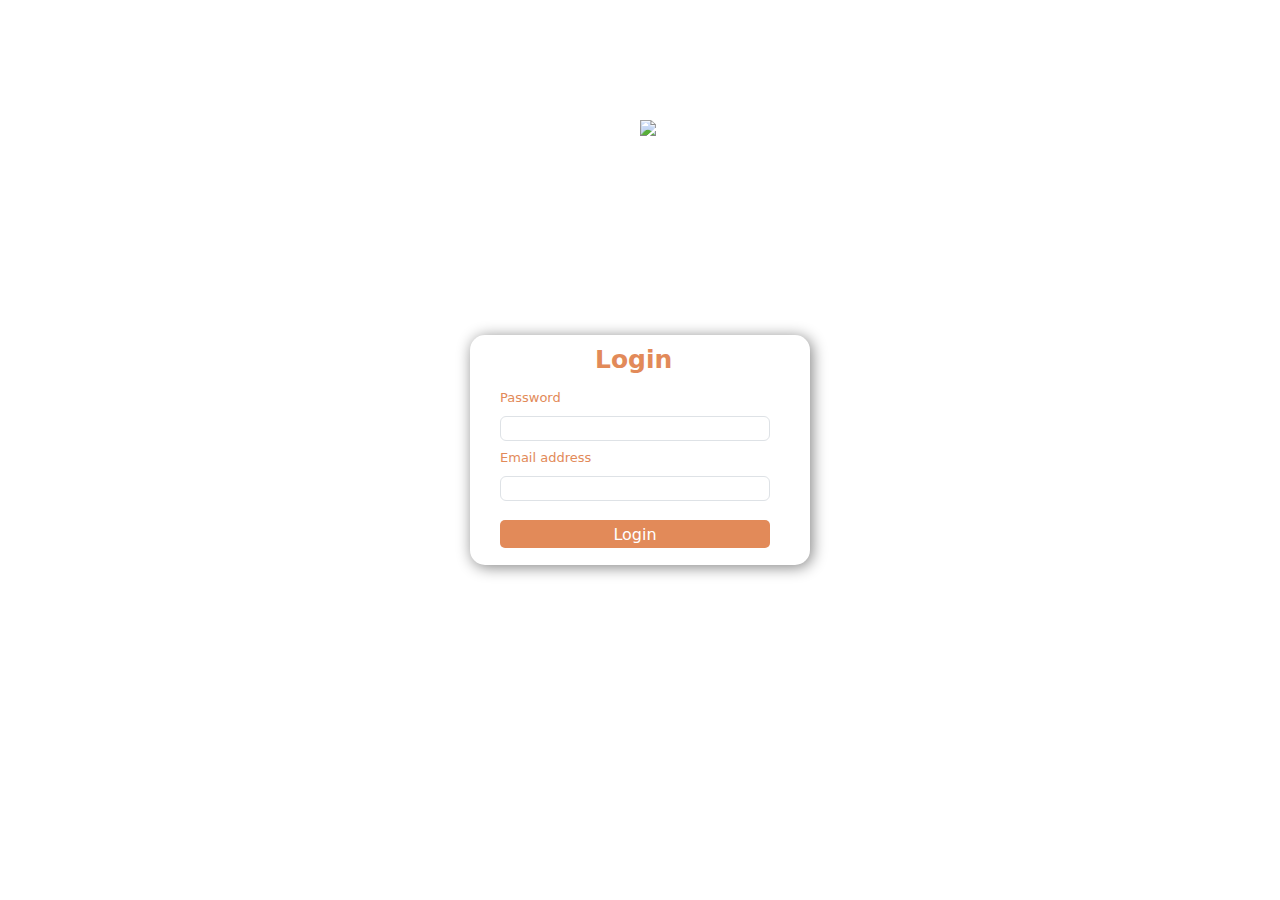
==== index.html @ 7238b590 "customer,home,login responsive changed" ====
<!DOCTYPE html>
<html lang="en">
<head>
    <meta charset="UTF-8">
    <title>POS System</title>
    <link href="https://cdn.jsdelivr.net/npm/bootstrap@5.3.3/dist/css/bootstrap.min.css" rel="stylesheet" integrity="sha384-QWTKZyjpPEjISv5WaRU9OFeRpok6YctnYmDr5pNlyT2bRjXh0JMhjY6hW+ALEwIH" crossorigin="anonymous">
    <link rel="stylesheet" href="index.css">
    <link rel="stylesheet" href="assets/style/normalize.css">
</head>
<body>

<main>
    <section id="login_page">
        
        <div>
            <img src="assets/images/logo.png" id="logo">
        </div>
        <div id="cover">
        <form>
            <h5 id="heading1">Login</h5>
            <div class="mb-3" id="field1">
                <label for="inputEmail" class="form-label" id="label1">Email address</label>
                <input type="email" class="form-control" id="inputEmail" aria-describedby="emailHelp">

            </div>
            <div class="mb-2" id="field2">
                <label for="inputPassword" class="form-label" id="label2">Password</label>
                <input type="password" class="form-control" id="inputPassword">
            </div>
         <a href="/home/main.html">
            <button id="login_btn">Login</button>
         </a>
        </form>
        </div>
    </section>
</main>
<script src="https://cdn.jsdelivr.net/npm/bootstrap@5.3.3/dist/js/bootstrap.bundle.min.js" integrity="sha384-YvpcrYf0tY3lHB60NNkmXc5s9fDVZLESaAA55NDzOxhy9GkcIdslK1eN7N6jIeHz" crossorigin="anonymous"></script>
</body>
</html>
---- index.css ----
#inputEmail{
    width: 270px;
    height: 25px;
}
#inputPassword{
    width: 270px;
    height: 25px;
}
#cover{
    height: 230px;
    width: 340px;

    border-radius: 15px;
    position: absolute;
    top: 0;
    bottom: 0;
    right: 0;
    left: 0;
    margin: auto;
    box-shadow: 2px 2px 15px grey;
}
#login_btn{
    width: 270px;
    height: 28px;
    position: absolute;
    top: 185px;
    left: 30px;
    border-radius: 5px;
    background: #e28a59;
    color: white;
    border-color: transparent;
}
#field1{
    position: absolute;
    left: 30px;
    top: 110px;
}
#field2{
    position: absolute;
    left: 30px;
    top: 50px;
}
#label1{
    font-size: 13px;
    color: #e28a59;
}
#label2{
    font-size: 13px;
    color: #e28a59;
}
#heading1{
    position: absolute;
    top: 10px;
    left: 125px;
    font-size: 25px;
    color: #e28a59;
    font-weight: 600;
}
#logo{
    height: 140px;
    position: absolute;
    left: 660px;
    top: 110px;
}
@media all and (max-width: 1440px) {
    #logo{
        left: 640px;
        top: 120px;
    }
}
/* Responsive styles for laptops (1024px) */
@media all and (max-width: 1024px) {

    #logo {
        left: 415px;

    }

}
/* Responsive styles for tablets (768px to 1024px) */
@media all and (max-width: 768px){

    #logo{
        top: 100px;
        left: 290px;
    }

}
@media all and (max-width: 320px) {
    #logo{
        right: 100px;
    }
}
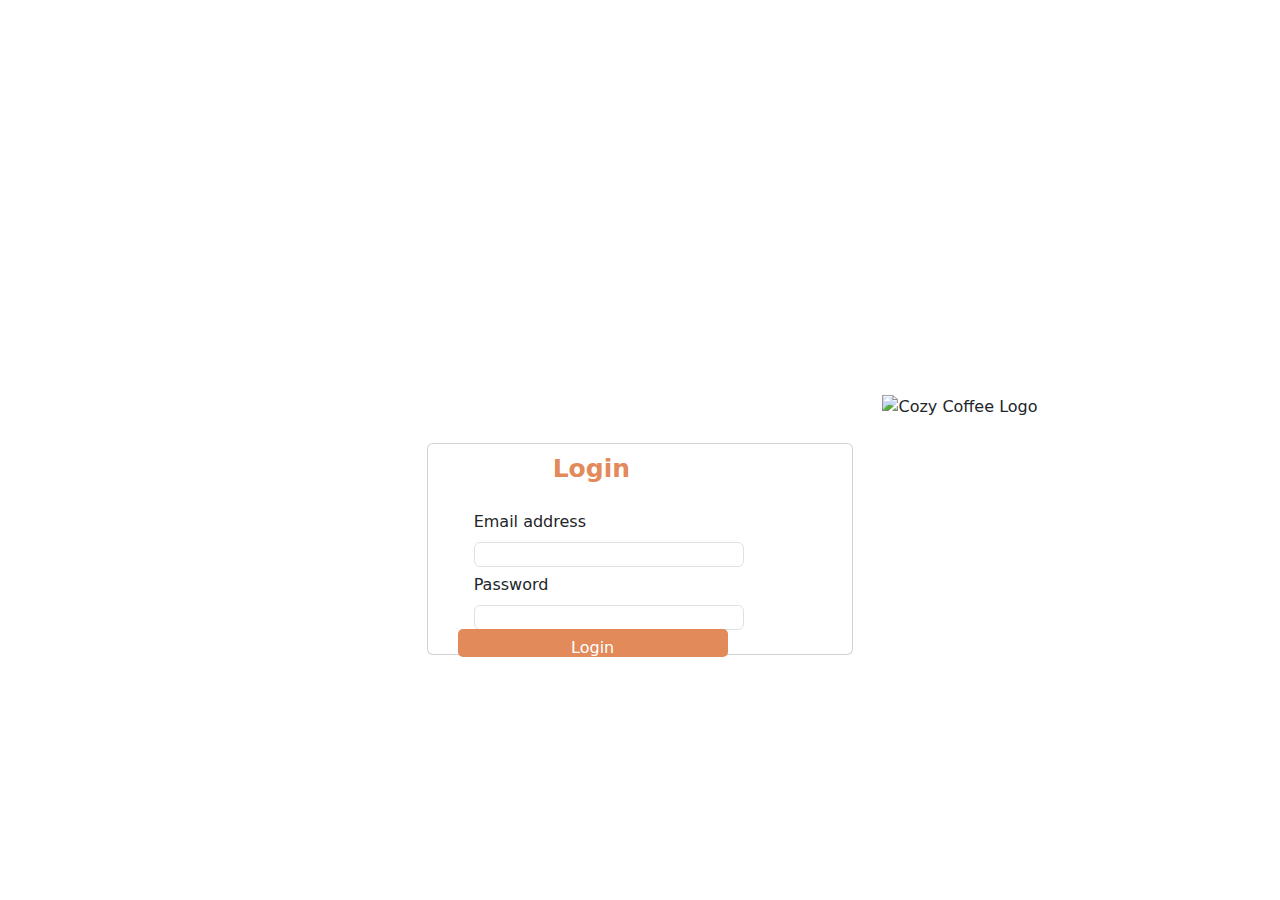
==== commit 60390c79: "login page changed" ====
--- a/index.html
+++ b/index.html
@@ -4,36 +4,44 @@
     <meta charset="UTF-8">
     <title>POS System</title>
     <link href="https://cdn.jsdelivr.net/npm/bootstrap@5.3.3/dist/css/bootstrap.min.css" rel="stylesheet" integrity="sha384-QWTKZyjpPEjISv5WaRU9OFeRpok6YctnYmDr5pNlyT2bRjXh0JMhjY6hW+ALEwIH" crossorigin="anonymous">
-    <link rel="stylesheet" href="index.css">
-    <link rel="stylesheet" href="assets/style/normalize.css">
+    <link rel="stylesheet" href="assets/styles/index.css">
+    <link rel="stylesheet" href="assets/styles/normalize.css">
 </head>
 <body>
 
-<main>
-    <section id="login_page">
-        
-        <div>
-            <img src="assets/images/logo.png" id="logo">
+<div id="login_content" class="d-flex flex-column justify-content-center align-items-center vh-100">
+    <!-- Logo Image -->
+    <div class="mb-4">
+        <img src="assets/images/logo.png" id="logo" alt="Cozy Coffee Logo">
+    </div>
+
+    <!-- Login Form -->
+    <div class="col-md-4">
+        <div class="card">
+            <div class="card-body cover">
+                <form>
+                    <h5 id="heading1" class="text-center">Login</h5>
+                    <div class="mb-3" id="field1">
+                        <label for="inputEmail" class="form-label labels">Email address</label>
+                        <input type="email" class="form-control" id="inputEmail" aria-describedby="emailHelp">
+                    </div>
+                    <div class="mb-2" id="field2">
+                        <label for="inputPassword" class="form-label labels">Password</label>
+                        <input type="password" class="form-control" id="inputPassword">
+                    </div>
+                </form>
+
+                <div class="d-grid gap-2 col-12 col-md-6 col-lg-4 mx-auto">
+                    <a href="home.html">
+                        <button class="btn btn-primary" type="button" id="login_btn">Login</button>
+                    </a>
+                </div>
+            </div>
         </div>
-        <div id="cover">
-        <form>
-            <h5 id="heading1">Login</h5>
-            <div class="mb-3" id="field1">
-                <label for="inputEmail" class="form-label" id="label1">Email address</label>
-                <input type="email" class="form-control" id="inputEmail" aria-describedby="emailHelp">
+    </div>
+</div>
 
-            </div>
-            <div class="mb-2" id="field2">
-                <label for="inputPassword" class="form-label" id="label2">Password</label>
-                <input type="password" class="form-control" id="inputPassword">
-            </div>
-         <a href="/home/main.html">
-            <button id="login_btn">Login</button>
-         </a>
-        </form>
-        </div>
-    </section>
-</main>
+
 <script src="https://cdn.jsdelivr.net/npm/bootstrap@5.3.3/dist/js/bootstrap.bundle.min.js" integrity="sha384-YvpcrYf0tY3lHB60NNkmXc5s9fDVZLESaAA55NDzOxhy9GkcIdslK1eN7N6jIeHz" crossorigin="anonymous"></script>
 </body>
 </html>--- a/assets/styles/index.css
+++ b/assets/styles/index.css
@@ -0,0 +1,95 @@
+
+#inputEmail{
+    width: 270px;
+    height: 25px;
+}
+#inputPassword{
+    width: 270px;
+    height: 25px;
+}
+#cover{
+    height: 230px;
+    width: 340px;
+
+    border-radius: 15px;
+    position: absolute;
+    top: 0;
+    bottom: 0;
+    right: 0;
+    left: 0;
+    margin: auto;
+    box-shadow: 2px 2px 15px grey;
+}
+#login_btn{
+    width: 270px;
+    height: 28px;
+    position: absolute;
+    top: 185px;
+    left: 30px;
+    border-radius: 5px;
+    background: #e28a59;
+    color: white;
+    border-color: transparent;
+}
+#field1{
+
+    margin-left: 30px;
+    margin-top: 50px;
+}
+#field2{
+    margin-left: 30px;
+    margin-top: -10px;
+}
+#label1{
+    font-size: 13px;
+    color: #e28a59;
+}
+#label2{
+    font-size: 13px;
+    color: #e28a59;
+}
+#heading1{
+    position: absolute;
+    top: 10px;
+    left: 125px;
+    font-size: 25px;
+    color: #e28a59;
+    font-weight: 600;
+}
+#logo{
+    height: 140px;
+    margin-left: 740px;
+    margin-top: 120px;
+}
+#customer_page{
+    background: linear-gradient(180deg,#e28a59,white);
+}
+@media all and (max-width: 1440px) {
+    #logo{
+        margin-left: 640px;
+        margin-top: 150px;
+    }
+}
+/* Responsive styles for laptops (1024px) */
+@media all and (max-width: 1024px) {
+
+    #logo {
+       margin-left: 450px;
+    }
+
+}
+/* Responsive styles for tablets (768px to 1024px) */
+@media all and (max-width: 768px){
+
+    #logo{
+        margin-left: 280px;
+        margin-top: 100px;
+    }
+
+}
+@media all and (max-width: 320px) {
+    #logo{
+        margin-left: 80px;
+    }
+}
+
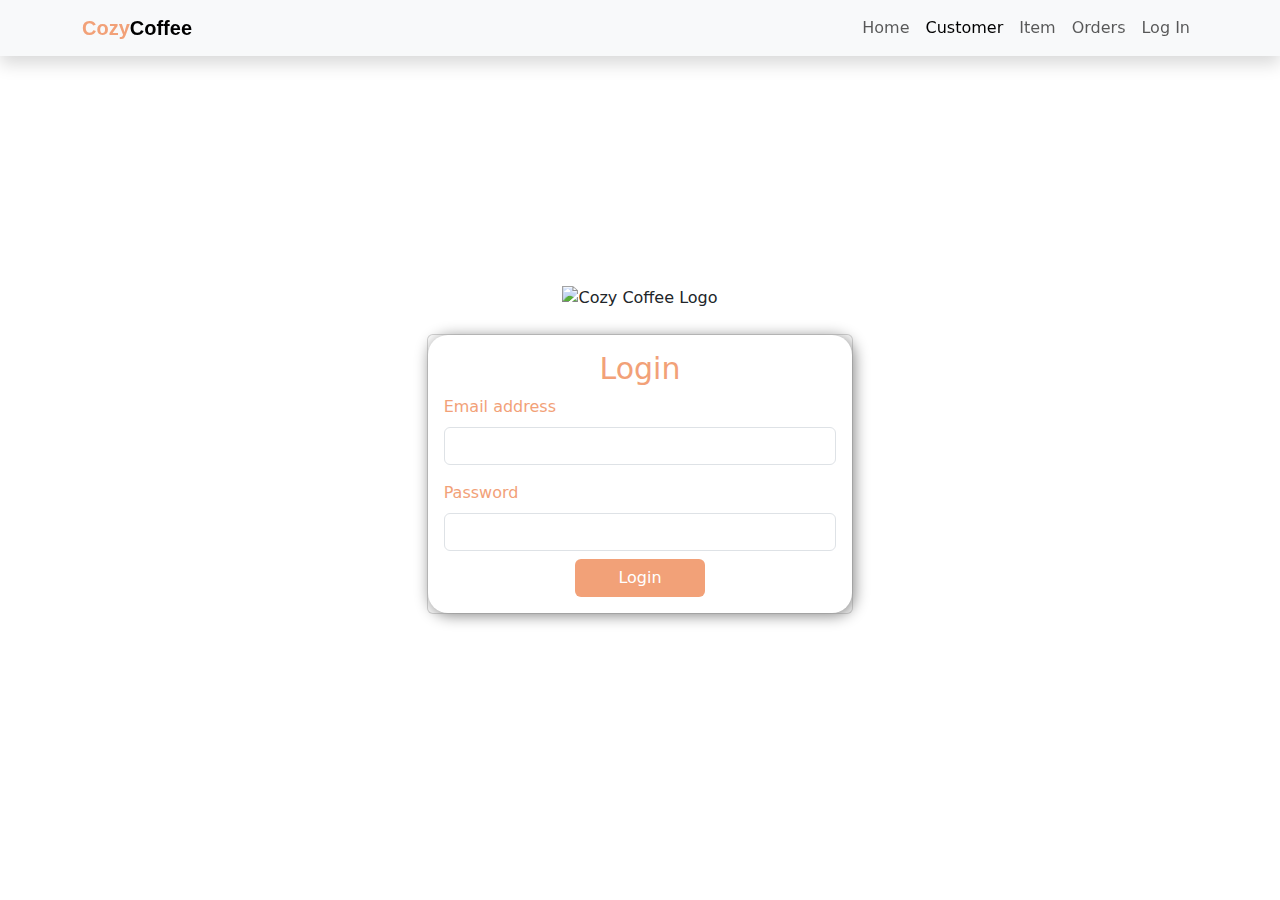
==== commit 596ebbae: "single page applied" ====
--- a/index.html
+++ b/index.html
@@ -3,11 +3,47 @@
 <head>
     <meta charset="UTF-8">
     <title>POS System</title>
-    <link href="https://cdn.jsdelivr.net/npm/bootstrap@5.3.3/dist/css/bootstrap.min.css" rel="stylesheet" integrity="sha384-QWTKZyjpPEjISv5WaRU9OFeRpok6YctnYmDr5pNlyT2bRjXh0JMhjY6hW+ALEwIH" crossorigin="anonymous">
+    <link rel="stylesheet" href="assets/styles/normalize.css">
     <link rel="stylesheet" href="assets/styles/index.css">
-    <link rel="stylesheet" href="assets/styles/normalize.css">
+    <link rel="preconnect" href="https://fonts.googleapis.com">
+    <link rel="preconnect" href="https://fonts.gstatic.com" crossorigin>
+    <link href="https://fonts.googleapis.com/css2?family=Kanit:ital,wght@0,100;0,200;0,300;0,400;0,500;0,600;0,700;0,800;0,900;1,100;1,200;1,300;1,400;1,500;1,600;1,700;1,800;1,900&family=Spicy+Rice&display=swap" rel="stylesheet">
+    <link href="https://cdn.jsdelivr.net/npm/bootstrap@5.3.0/dist/css/bootstrap.min.css" rel="stylesheet">
 </head>
 <body>
+
+<!--  Navbar -->
+
+<nav class="navbar navbar-expand-lg bg-body-tertiary fixed-top shadow">
+    <div class="container">
+        <button class="navbar-toggler" type="button" data-bs-toggle="collapse" data-bs-target="#navbarTogglerDemo03" aria-controls="navbarTogglerDemo03" aria-expanded="false" aria-label="Toggle navigation">
+            <span class="navbar-toggler-icon"></span>
+        </button>
+        <a class="navbar-brand" href="#"><span id="brand_first_word">Cozy</span>Coffee</a>
+        <div class="collapse navbar-collapse" id="navbarTogglerDemo03">
+            <ul class="navbar-nav ms-auto">
+                <li class="nav-item">
+                    <a class="nav-link" aria-current="page" id="home_nav">Home</a>
+                </li>
+                <li class="nav-item">
+                    <a class="nav-link active" id="customer_nav">Customer</a>
+                </li>
+                <li class="nav-item">
+                    <a class="nav-link" id="item_nav">Item</a>
+                </li>
+                <li class="nav-item">
+                    <a class="nav-link" id="order_nav">Orders</a>
+                </li>
+                <li class="nav-item">
+                    <a class="nav-link" id="login_nav">Log In</a>
+                </li>
+            </ul>
+
+        </div>
+    </div>
+</nav>
+
+<!-- Login Page -->
 
 <div id="login_content" class="d-flex flex-column justify-content-center align-items-center vh-100">
     <!-- Logo Image -->
@@ -41,7 +77,497 @@
     </div>
 </div>
 
-
+<!-- Home Page -->
+
+<div class="row row-cols-1 row-cols-md-3 g-4" id="home_content">
+    <div class="col">
+        <div class="card h-100 countSection">
+            <div class="card-body">
+                <h5 class="card-title text-center countHeading">CUSTOMERS</h5>
+                <h5 class="card-title text-center count">10</h5>
+                <img src="assets/images/customer.png">
+            </div>
+        </div>
+    </div>
+    <div class="col">
+        <div class="card h-100 countSection">
+
+            <div class="card-body">
+                <h5 class="card-title text-center countHeading">ORDERS</h5>
+                <h5 class="card-title text-center count">50</h5>
+                <img src="assets/images/item.png">
+            </div>
+        </div>
+    </div>
+    <div class="col">
+        <div class="card h-100 countSection">
+
+            <div class="card-body">
+                <h5 class="card-title text-center countHeading">ITEMS</h5>
+                <h5 class="card-title text-center count">40</h5>
+                <img src="assets/images/order.png">
+            </div>
+        </div>
+    </div>
+
+</div>
+
+<!-- Customer Page -->
+
+<div class="card backgroundCover" id="customer_content">
+
+    <div class="card-body">
+
+        <h4 class="text-center heading">Manage Customers</h4>
+
+        <div class="container_fluid">
+
+            <div class="row row-cols-1 row-cols-md-3 g-4 card_cover">
+                <div class="col">
+
+                    <!-- Item Form -->
+
+                    <div class="card">
+                        <div class="card-body details">
+                            <form>
+                                <div class="mb-3">
+                                    <label for="customer_id" class="form-label">Customer ID</label>
+                                    <input type="text" class="form-control" id="customer_id" aria-describedby="emailHelp">
+
+                                </div>
+                                <div class="mb-3">
+                                    <label for="customer_name" class="form-label">Name</label>
+                                    <input type="text" class="form-control" id="customer_name">
+                                </div>
+                                <div class="mb-3">
+                                    <label for="address" class="form-label">Address</label>
+                                    <input type="text" class="form-control" id="address">
+                                </div>
+                                <div class="mb-3">
+                                    <label for="email" class="form-label">Email</label>
+                                    <input type="email" class="form-control" id="email">
+                                </div>
+                                <div class="mb-3">
+                                    <label for="contact" class="form-label">Contact No</label>
+                                    <input type="text" class="form-control" id="contact">
+                                </div>
+                                <button type="button" class="btn btn-success">Save</button>
+                                <button type="button" class="btn btn-success">Update</button>
+                                <button type="button" class="btn btn-success">Delete</button>
+                                <button type="button" class="btn btn-success">Clear</button>
+                            </form>
+                        </div>
+                    </div>
+                </div>
+
+                <div class="col-md-8">
+                    <!-- Search Form -->
+
+                    <div class="card">
+                        <div class="card-body">
+
+                            <div class="row" >
+                                <div class="col-6 col-md-4 searchForm">
+                                    <input type="text" class="form-control" id="inputCustomerTel" aria-describedby="idHelp" placeholder="Customer Name">
+                                    <button type="button" class="btn btn-warning">Search</button>
+                                </div>
+                            </div>
+
+                            <br>
+                            <div class="table-responsive">
+
+                                <!-- Customer table -->
+
+                                <table class="table table-bordered tableSection table-secondary">
+                                    <thead>
+                                    <tr>
+                                        <th scope="col">Customer ID</th>
+                                        <th scope="col">Name</th>
+                                        <th scope="col">Address</th>
+                                        <th scope="col">Email</th>
+                                        <th scope="col">Contact No</th>
+                                    </tr>
+                                    </thead>
+                                    <tbody>
+                                    <tr>
+                                        <th scope="row">1</th>
+                                        <td>Saduni</td>
+                                        <td>Galle</td>
+                                        <td>saduni@gmail.com</td>
+                                        <td>0748901256</td>
+                                    </tr>
+                                    <tr>
+                                        <th scope="row">2</th>
+                                        <td>Amal</td>
+                                        <td>Kandy</td>
+                                        <td>amal@gmail.com</td>
+                                        <td>0725001256</td>
+                                    </tr>
+                                    <tr>
+                                        <th scope="row">2</th>
+                                        <td>Dilan</td>
+                                        <td>Panadura</td>
+                                        <td>dilan@gmail.com</td>
+                                        <td>0718456256</td>
+                                    </tr>
+                                    <tr>
+                                        <th scope="row">2</th>
+                                        <td>Nuwani</td>
+                                        <td>Matara</td>
+                                        <td>nuwani@gmail.com</td>
+                                        <td>0768904566</td>
+                                    </tr>
+                                    <tr>
+                                        <th scope="row">2</th>
+                                        <td>Udari</td>
+                                        <td>Kandy</td>
+                                        <td>udari@gmail.com</td>
+                                        <td>0768904566</td>
+                                    </tr>
+                                    <tr>
+                                        <th scope="row">2</th>
+                                        <td>Kavindu</td>
+                                        <td>Panadura</td>
+                                        <td>kavindu@gmail.com</td>
+                                        <td>0768904566</td>
+                                    </tr>
+                                    </tbody>
+                                </table>
+
+                            </div>
+                        </div>
+                    </div>
+                </div>
+            </div>
+        </div>
+
+    </div>
+</div>
+
+<!-- Item Content -->
+
+<div class="card backgroundCover" id="item_content">
+
+    <div class="card-body">
+
+        <h4 class="text-center heading">Manage Items</h4>
+
+
+        <div class="container_fluid">
+
+            <div class="row row-cols-1 row-cols-md-3 g-4 card_cover">
+                <div class="col">
+                    <!-- Item Form -->
+
+                    <div class="card">
+                        <div class="card-body details">
+                            <form>
+                                <div class="mb-3">
+                                    <label for="item_code" class="form-label">Item Code</label>
+                                    <input type="text" class="form-control" id="item_code" aria-describedby="emailHelp">
+
+                                </div>
+                                <div class="mb-3">
+                                    <label for="description" class="form-label">Description</label>
+                                    <input type="text" class="form-control" id="description">
+                                </div>
+                                <div class="mb-3">
+                                    <label for="price" class="form-label">Unit Price</label>
+                                    <input type="text" class="form-control" id="price">
+                                </div>
+                                <div class="mb-3">
+                                    <label for="qty" class="form-label">Quantity</label>
+                                    <input type="text" class="form-control" id="qty">
+                                </div>
+
+                                <button type="button" class="btn btn-success">Save</button>
+                                <button type="button" class="btn btn-success">Update</button>
+                                <button type="button" class="btn btn-success">Delete</button>
+                                <button type="button" class="btn btn-success">Clear</button>
+                            </form>
+                        </div>
+                    </div>
+                </div>
+
+                <div class="col-md-8">
+
+                    <!-- Search Form -->
+
+                    <div class="card">
+                        <div class="card-body details">
+
+                            <div class="row" >
+                                <div class="col-6 col-md-4 searchForm">
+                                    <input type="text" class="form-control" id="itemCode" aria-describedby="idHelp" placeholder="Item Name">
+                                    <button type="button" class="btn btn-warning">Search</button>
+                                </div>
+                            </div>
+
+                            <br>
+
+                            <!-- Item Table -->
+
+                            <div class="table-responsive">
+
+                                <table class="table table-bordered tableSection table-secondary">
+                                    <thead>
+                                    <tr>
+                                        <th scope="col">Item Code</th>
+                                        <th scope="col">Description</th>
+                                        <th scope="col">Unit Price</th>
+                                        <th scope="col">Quantity</th>
+
+                                    </tr>
+                                    </thead>
+                                    <tbody>
+                                    <tr>
+                                        <td>I001</td>
+                                        <td>Cappucino</td>
+                                        <td>500.00</td>
+                                        <td>100</td>
+                                    </tr>
+                                    <tr>
+                                        <td>I002</td>
+                                        <td>Coffee Latte</td>
+                                        <td>800.00</td>
+                                        <td>150</td>
+                                    </tr>
+                                    <tr>
+                                        <td>I003</td>
+                                        <td>Americano</td>
+                                        <td>650.00</td>
+                                        <td>220</td>
+                                    </tr>
+                                    <tr>
+                                        <td>I004</td>
+                                        <td>Mocha</td>
+                                        <td>700.00</td>
+                                        <td>167</td>
+                                    </tr>
+                                    <tr>
+                                        <td>I005</td>
+                                        <td>Iced Coffee</td>
+                                        <td>430.00</td>
+                                        <td>190</td>
+                                    </tr>
+                                    <tr>
+                                        <td>I006</td>
+                                        <td>Macchiato</td>
+                                        <td>670.00</td>
+                                        <td>300</td>
+                                    </tr>
+                                    <tr>
+                                        <td>I007</td>
+                                        <td>Nitro Coffee</td>
+                                        <td>900.00</td>
+                                        <td>400</td>
+                                    </tr>
+                                    <tr>
+                                        <td>I008</td>
+                                        <td>Espresso</td>
+                                        <td>880.00</td>
+                                        <td>400</td>
+                                    </tr>
+                                    </tbody>
+                                </table>
+
+                            </div>
+                        </div>
+                    </div>
+                </div>
+            </div>
+        </div>
+    </div>
+</div>
+
+<!-- Order Page -->
+
+<div class="card backgroundCover" id="order_content">
+
+    <div class="card-body">
+
+        <h4 class="text-center" id="heading">Manage Orders</h4>
+
+        <div id="details">
+
+            <div class="row justify-content-center">
+                <div class="col-sm-7 mb-3 mb-sm-0">
+
+                    <!-- Invoice Details -->
+
+                    <div class="card">
+                        <div class="card-body">
+                            <h5 class="od_headings text-center">Invoice Details</h5>
+
+                            <label for="orderId" class="form-label" id="odId">Order ID</label>
+                            <input type="text" class="form-control" id="orderId" aria-describedby="emailHelp" placeholder="O001">
+
+                            <label for="date" class="form-label" id="od_date">Date</label>
+                            <input type="date" class="form-control" id="date" aria-describedby="emailHelp" placeholder="O001">
+                            <label id="cusId">Customer ID</label>
+                            <select class="form-select" aria-label="Default select example" id="customerId">
+                                <option selected>C001</option>
+                                <option value="1">C002</option>
+                                <option value="2">C003</option>
+                                <option value="3">C004</option>
+                            </select>
+
+                            <label for="customerName" class="form-label" id="cuName">Customer Name</label>
+                            <input type="text" class="form-control" id="customerName" aria-describedby="emailHelp" placeholder="Enter name">
+
+                        </div>
+                    </div>
+
+                </div>
+
+            </div>
+
+
+            <div class="row justify-content-center">
+                <div class="col-sm-7 mb-3 mb-sm-0">
+
+                    <!-- Item Details -->
+
+                    <div class="card">
+                        <div class="card-body">
+                            <h5 class="od_headings text-center">Item Details</h5>
+
+                            <label id="iCode">Item Code</label>
+                            <select class="form-select" aria-label="Default select example" id="itemId">
+                                <option selected>I001</option>
+                                <option value="1">I002</option>
+                                <option value="2">I003</option>
+                                <option value="3">I004</option>
+                            </select>
+                            <label for="itemName" class="form-label" id="iName">Description</label>
+                            <input type="text" class="form-control" id="itemName" aria-describedby="emailHelp" placeholder="Enter item name">
+                            <label for="itemPrice" class="form-label" id="unitPrice">Unit Price</label>
+                            <input type="text" class="form-control" id="itemPrice" aria-describedby="emailHelp" placeholder="Enter item price">
+                            <label for="itemQty" class="form-label" id="qty2">Quantity</label>
+                            <input type="text" class="form-control" id="itemQty" aria-describedby="emailHelp" placeholder="Enter quantity"><br>
+                            <button type="button" class="btn btn-success" id="cartBtn">Add to cart</button>
+                        </div>
+                    </div>
+
+                </div>
+
+            </div>
+        </div>
+
+        <!-- Order Table -->
+
+        <div class="table-responsive orderTbl">
+
+            <table class="table table-bordered tableSection table-secondary">
+                <thead>
+                <tr class="table-dark">
+                    <th scope="col">Item Code</th>
+                    <th scope="col">Description</th>
+                    <th scope="col">Unit Price</th>
+                    <th scope="col">Quantity</th>
+                    <th scope="col">Total</th>
+                </tr>
+                </thead>
+                <tbody>
+                <tr>
+                    <td>I001</td>
+                    <td>Cappucino</td>
+                    <td>500.00</td>
+                    <td>4</td>
+                    <td>2000.00</td>
+                </tr>
+                <tr>
+                    <td>I002</td>
+                    <td>Coffee Latte</td>
+                    <td>800.00</td>
+                    <td>1</td>
+                    <td>800.00</td>
+                </tr>
+
+                </tbody>
+            </table>
+        </div>
+
+
+        <div id="od_buttons">
+            <div class="row g-3 align-items-center" id="total">
+                <div class="col-auto">
+                    <label for="inputPassword6" class="col-form-label">Total</label>
+                </div>
+                <div class="col-auto">
+                    <input type="text" id="inputPassword6" class="form-control" aria-describedby="passwordHelpInline">
+                </div>
+            </div>
+            <button type="button" class="btn btn-success order_btn">Place Order</button>
+        </div>
+
+    </div>
+</div>
+
+<!-- Single Page Apply -->
+
+<script>
+
+     let loginNav = document.getElementById("login_nav");
+     let homeNav = document.getElementById("home_nav");
+     let customerNav = document.getElementById("customer_nav");
+     let itemNav = document.getElementById("item_nav");
+     let orderNav = document.getElementById("order_nav");
+
+     let loginSection = document.getElementById("login_content");
+     let homeSection = document.getElementById("home_content");
+     let customerSection = document.getElementById("customer_content");
+     let itemSection = document.getElementById("item_content");
+     let orderSection = document.getElementById("order_content");
+
+     loginSection.style.display="none";
+     homeSection.style.display="none";
+     customerSection.style.display="none";
+     itemSection.style.display="none";
+     orderSection.style.display="none";
+
+     homeNav.addEventListener('click', function () {
+         homeSection.style.display="block"
+         customerSection.style.display="none";
+         itemSection.style.display="none";
+         orderSection.style.display="none";
+         loginSection.style.display="none";
+     });
+
+     customerNav.addEventListener('click', function () {
+         homeSection.style.display="none"
+         customerSection.style.display="block";
+         itemSection.style.display="none";
+         orderSection.style.display="none";
+         loginSection.style.display="none";
+     });
+
+     itemNav.addEventListener('click', function () {
+         homeSection.style.display="none"
+         customerSection.style.display="none";
+         itemSection.style.display="block";
+         orderSection.style.display="none";
+         loginSection.style.display="none";
+     });
+
+     orderNav.addEventListener('click', function () {
+         homeSection.style.display="none"
+         customerSection.style.display="none";
+         itemSection.style.display="none";
+         orderSection.style.display="block";
+         loginSection.style.display="none";
+     });
+
+     loginNav.addEventListener('click', function () {
+         homeSection.style.display="none"
+         customerSection.style.display="none";
+         itemSection.style.display="none";
+         orderSection.style.display="none";
+         loginSection.style.display="block";
+     });
+
+
+</script>
 <script src="https://cdn.jsdelivr.net/npm/bootstrap@5.3.3/dist/js/bootstrap.bundle.min.js" integrity="sha384-YvpcrYf0tY3lHB60NNkmXc5s9fDVZLESaAA55NDzOxhy9GkcIdslK1eN7N6jIeHz" crossorigin="anonymous"></script>
 </body>
 </html>--- a/assets/styles/index.css
+++ b/assets/styles/index.css
@@ -1,95 +1,147 @@
+body{
+    width: 100vw;
+    height: 90vh;
+    overflow-x: hidden;
+    /*background: linear-gradient(180deg, #ebcdbe, #cf8b69);*/
+}
+.navbar-brand{
+    font-family: "Arimo", sans-serif;
+    font-optical-sizing: auto;
+    font-weight:700;
+    font-style: normal;
+}
+.backgroundCover{
+    margin-top: 70px;
+    margin-left: 20px;
+    margin-right: 30px;
+}
+#heading{
 
-#inputEmail{
-    width: 270px;
-    height: 25px;
+    font-family: "Spicy Rice", serif;
+    font-weight: 400;
+    font-style: normal;
+    font-size: 30px;
+    background: -webkit-linear-gradient(black,gray);
+    -webkit-background-clip: text;
+    -webkit-text-fill-color: transparent;
 }
-#inputPassword{
-    width: 270px;
-    height: 25px;
+#brand_first_word{
+    color: #f2a178;
 }
-#cover{
-    height: 230px;
-    width: 340px;
 
-    border-radius: 15px;
-    position: absolute;
-    top: 0;
-    bottom: 0;
-    right: 0;
-    left: 0;
-    margin: auto;
-    box-shadow: 2px 2px 15px grey;
+.navbar .nav-link:hover{
+    color: #f2a178;
+}
+.card-title{
+    font-size: 35px;
+}
+
+.countHeading{
+    padding-top: 60px;
+}
+.count{
+    padding-top: 20px;
+    font-size: 40px;
+}
+.countSection{
+    margin-top: 120px;
+    margin-left: 20px;
+    margin-right: 20px;
+    background: linear-gradient(white,#f2a178);
+    box-shadow: 10px 10px 5px gray;
+}
+.card_cover{
+    padding-top: 60px;
+    padding-left: 40px;
+    padding-right: 40px;
+    padding-bottom: 60px;
+    /*padding-left: 50px;*/
+}
+.searchForm{
+    display: flex;
+}
+#details{
+    display: grid;
+    grid-template-columns: repeat(2,1fr);
+}
+
+#order_heading{
+    font-family: "Spicy Rice", serif;
+    font-weight: 400;
+    font-style: normal;
+}
+
+.orderTbl{
+    padding-left: 20px;
+    padding-right: 30px;
+    padding-top: 30px;
+}
+#total{
+    /*margin-top: 15px;*/
+    padding-right: 10px;
+}
+#od_buttons{
+    display: flex;
+    margin-top: 10px;
+}
+.order_btn{
+    height: 40px;
+}
+.card-body>img{
+    height: 90px;
+    padding-left: 170px;
+}
+#order_content{
+    background: #eee6e6;
+    border-radius: 40px;
+}
+#customer_content{
+    background: #eee6e6;
+    border-radius: 40px;
+}
+#item_content{
+    background: #eee6e6;
+    border-radius: 40px;
+}
+#login_content{
+    overflow-y: hidden;
+}
+#logo{
+    height: 160px;
+
+}
+.order_btn{
+    margin-left: 800px;
 }
 #login_btn{
-    width: 270px;
-    height: 28px;
-    position: absolute;
-    top: 185px;
-    left: 30px;
-    border-radius: 5px;
-    background: #e28a59;
-    color: white;
+    background: #f2a178;
     border-color: transparent;
-}
-#field1{
-
-    margin-left: 30px;
-    margin-top: 50px;
-}
-#field2{
-    margin-left: 30px;
-    margin-top: -10px;
-}
-#label1{
-    font-size: 13px;
-    color: #e28a59;
-}
-#label2{
-    font-size: 13px;
-    color: #e28a59;
+    width: 100%;
 }
 #heading1{
-    position: absolute;
-    top: 10px;
-    left: 125px;
-    font-size: 25px;
-    color: #e28a59;
-    font-weight: 600;
+    color: #f2a178;
+    font-size: 30px;
 }
-#logo{
-    height: 140px;
-    margin-left: 740px;
-    margin-top: 120px;
+.labels{
+    color: #f2a178;
 }
-#customer_page{
-    background: linear-gradient(180deg,#e28a59,white);
+.cover{
+    box-shadow: 2px 2px 15px grey;
+    border-radius: 20px;
+
 }
-@media all and (max-width: 1440px) {
-    #logo{
-        margin-left: 640px;
-        margin-top: 150px;
+.card{
+    border: none;
+}
+@media (max-width: 500px) {
+    body{
+        height: 112vh;
+    }
+    #od_buttons{
+        display: block;
+    }
+    .order_btn{
+        margin-top: 30px;
+        margin-left: 50px;
     }
 }
-/* Responsive styles for laptops (1024px) */
-@media all and (max-width: 1024px) {
-
-    #logo {
-       margin-left: 450px;
-    }
-
-}
-/* Responsive styles for tablets (768px to 1024px) */
-@media all and (max-width: 768px){
-
-    #logo{
-        margin-left: 280px;
-        margin-top: 100px;
-    }
-
-}
-@media all and (max-width: 320px) {
-    #logo{
-        margin-left: 80px;
-    }
-}
-
